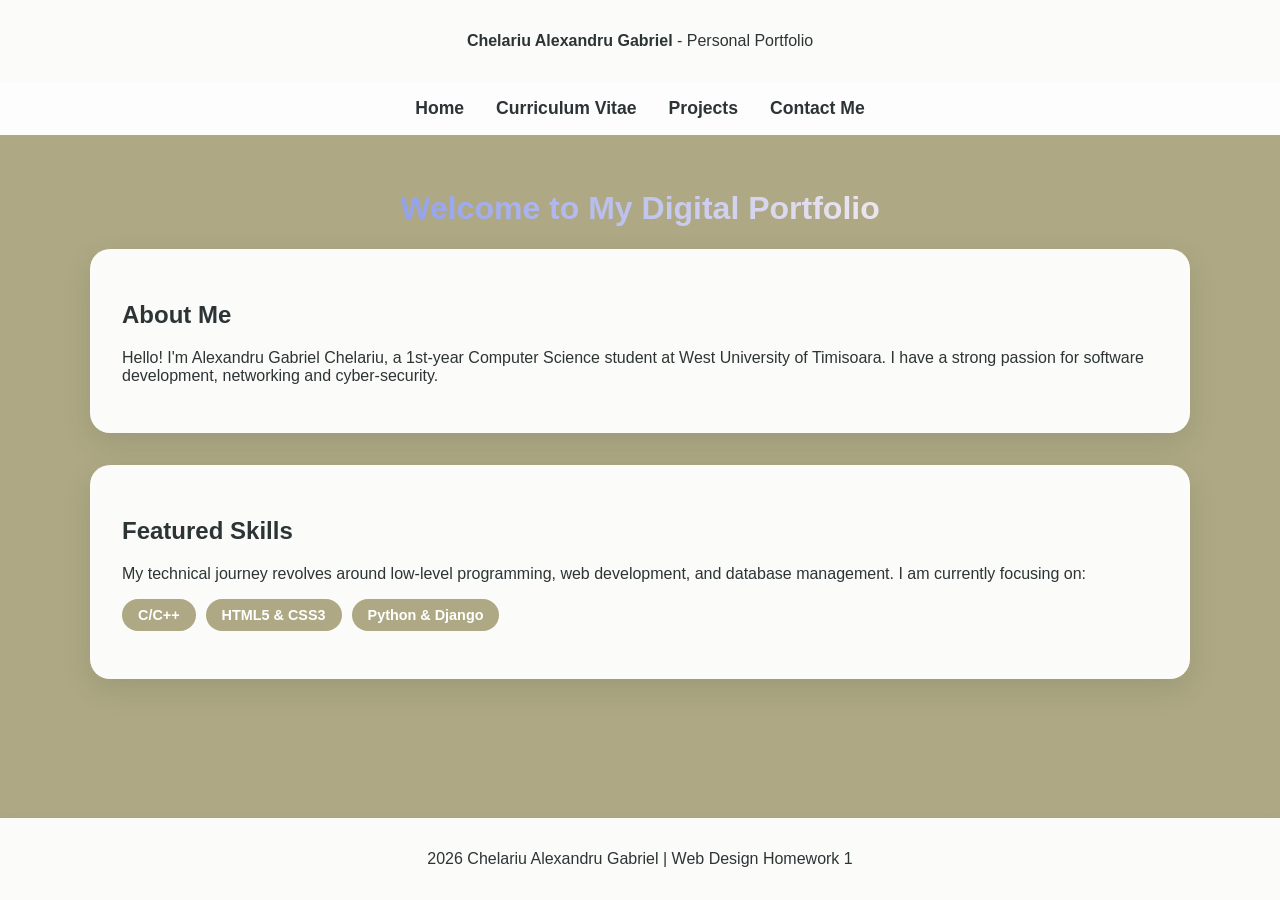
==== index.html @ 6ce9355f "initial commit" ====
<!DOCTYPE html>
<html lang="en">

<head>
    <meta charset="UTF-8">
    <meta name="viewport" content="width=device-width, initial-scale=1.0">
    <title>Personal Brand + CV | Chelariu Alexandru Gabriel</title>
    <link rel="stylesheet" href="style.css">
</head>

<body>
    <a href="#main-content" class="skip-link">Skip to main content</a>

    <header>
        <p> <strong>Chelariu Alexandru Gabriel</strong> - Personal Portfolio</p>
    </header>

    <nav aria-label="Main navigation">
        <ul>
            <li><a href="index.html">Home</a></li>
            <li><a href="cv.html">Curriculum Vitae</a></li>
            <li><a href="projects.html">Projects</a></li>
            <li><a href="contact.html">Contact Me</a></li>
        </ul>
    </nav>

    <main id="main-content" class="container">
        <h1 style = "text-align: center; display: block;" class = "gradient-text">Welcome to My Digital Portfolio</h1>

        <section class="panel">
            <h2>About Me</h2>
            <p>Hello! I'm Alexandru Gabriel Chelariu, a 1st-year Computer Science student at West University of Timisoara. I have a strong
                passion for software development, networking and cyber-security.</p>
        </section>

        <section class="panel">
            <h2>Featured Skills</h2>
            <p>My technical journey revolves around low-level programming, web development, and database management. I
                am currently focusing on:</p>
            <div class="skills-list">
                <span class="skill-tag">C/C++</span>
                <span class="skill-tag">HTML5 & CSS3</span>
                <span class="skill-tag">Python & Django</span>
            </div>
        </section>
    </main>

    <footer>
        <p>2026 Chelariu Alexandru Gabriel | Web Design Homework 1</p>
    </footer>
</body>

</html>
---- style.css ----
body {
    background: #aea984;
    font-family: Tahoma, sans-serif;
    margin: 0;
    padding: 0;
    color: #2d3436;
    display: flex;
    flex-direction: column;
    min-height: 100vh;
}

.skip-link {
    position: absolute;
    top: -40px;
    left: 0;
    background: #5974eb;
    color: white;
    padding: 8px;
    z-index: 100;
    transition: top 0.2s;
    text-decoration: none;
    font-weight: bold;
}

.skip-link:focus {
    top: 0;
}

header,
footer {
    background: rgba(255, 255, 255, 0.95);
    text-align: center;
    padding: 1rem;
    box-shadow: 0 2px 10px rgba(0, 0, 0, 0.05);
}

nav {
    background: #fdfdfd;
    padding: 1rem;
    border-bottom: 2px solid #aea984;
}

nav ul {
    list-style: none;
    padding: 0;
    margin: 0;
    display: flex;
    justify-content: center;
    gap: 2rem;
}

nav a {
    text-decoration: none;
    color: #2d3436;
    font-weight: bold;
    font-size: 1.1rem;
}

nav a:hover {
    color: #5974eb;
    transition: 0.3s ease-in-out;
}

.container {
    max-width: 1100px;
    margin: 2rem auto;
    padding: 0 1rem;
    flex: 1;
}

#contact_h1_main {
    text-align: center;
    color: white;
}

.panel {
    background: rgba(255, 255, 255, 0.95);
    padding: 2rem;
    border-radius: 20px;
    box-shadow: 0 10px 30px rgba(0, 0, 0, 0.1);
    margin-bottom: 2rem;
}

#contact_panel_main {
    max-width: 600px;
    margin: 0 auto;
}

.gradient-text {
    display: inline-block;
    font-weight: bold;
    background: linear-gradient(to right, #5974eb 0%, #eae4ef 70%);
    -webkit-background-clip: text;
    background-clip: text;
    color: transparent;
    text-decoration: none;
}

.cv-container {
    display: grid;
    grid-template-columns: 320px 1fr;
    gap: 2rem;
}

.sidebar {
    text-align: center;
    display: flex;
    flex-direction: column;
    align-items: center;
}

#profile-image {
    width: 120px;
    height: 120px;
    border-radius: 50%;
    object-fit: cover;
    border: 1px solid #2d3436;
}

.skills-list {
    display: flex;
    flex-wrap: wrap;
    gap: 10px;
    margin-bottom: 1rem;
}

.skill-tag {
    background: #aea984;
    color: white;
    padding: 0.5rem 1rem;
    border-radius: 20px;
    font-size: 0.9rem;
    font-weight: bold;
}

.projects-grid {
    display: grid;
    grid-template-columns: repeat(auto-fit, minmax(220px, 1fr));
    gap: 1.5rem;
}

.project-card {
    background: #fdfdfd;
    padding: 1.5rem;
    border-radius: 15px;
    border: 1px solid #e0e0e0;
}

#projects_title_main{
    text-align: center;
    color: white;
}

table {
    width: 100%;
    border-collapse: collapse;
    margin-top: 1rem;
}

caption {
    font-size: 1.2rem;
    font-weight: bold;
    margin-bottom: 1rem;
    color: #2d3436;
}

th,
td {
    padding: 12px;
    text-align: left;
    border-bottom: 1px solid #ddd;
}

th {
    background-color: #aea984;
    color: white;
}

tr:hover {
    background-color: #f1f1f1;
}

fieldset {
    border: 2px solid #aea984;
    border-radius: 10px;
    padding: 1.5rem;
    margin-bottom: 1rem;
}

legend {
    font-weight: bold;
    color: #2d3436;
    padding: 0 10px;
}

.form-group {
    margin-bottom: 1.2rem;
    display: flex;
    flex-direction: column;
}

label {
    margin-bottom: 0.5rem;
    font-weight: bold;
}

input[type="text"],
input[type="email"],
select,
textarea {
    padding: 10px;
    border: 1px solid #ccc;
    border-radius: 5px;
    font-family: inherit;
}

button[type="submit"] {
    background: #5974eb;
    color: white;
    border: none;
    padding: 10px 20px;
    border-radius: 5px;
    cursor: pointer;
    font-size: 1rem;
    font-weight: bold;
}

button[type="submit"]:hover {
    background: #3b50a8;
}
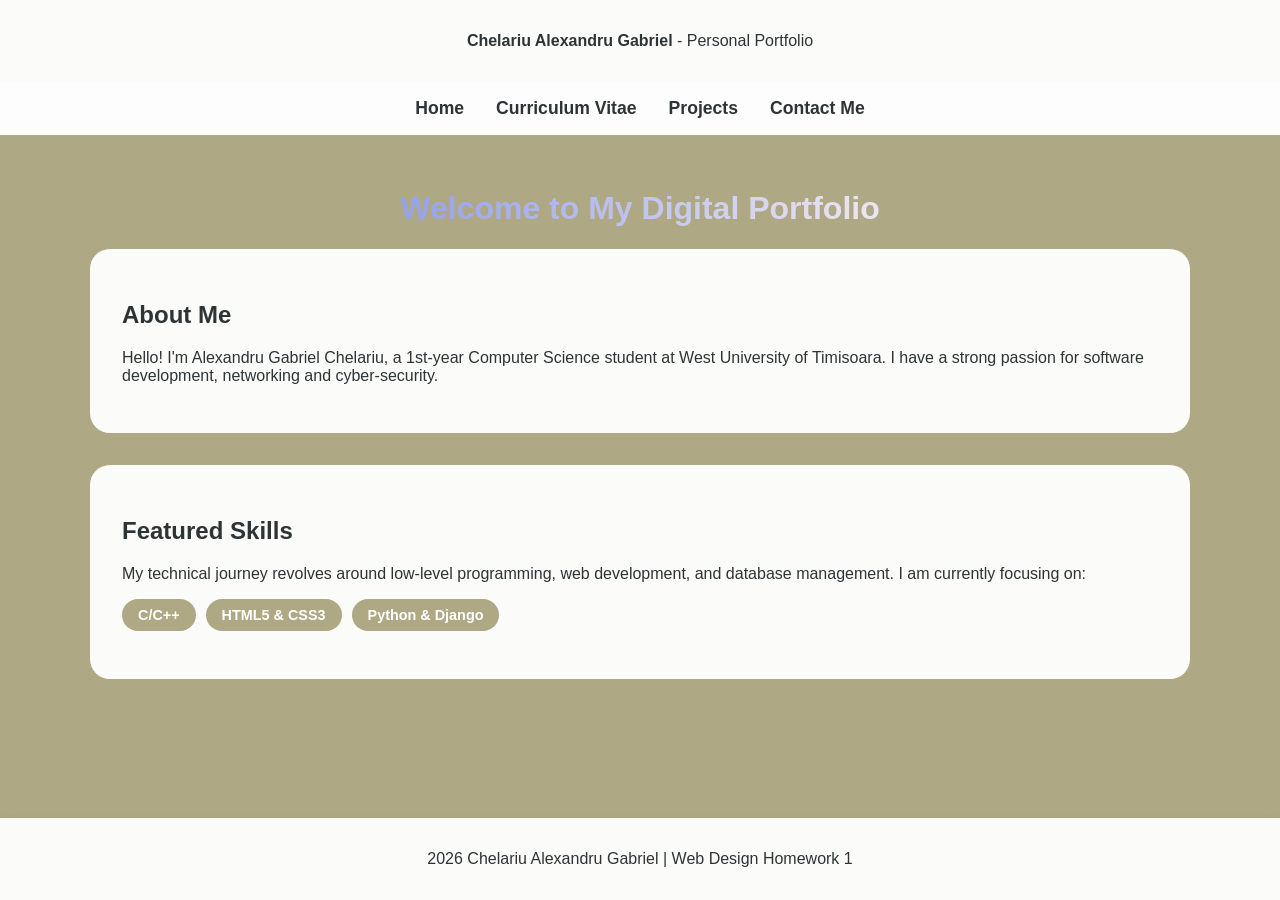
==== commit 1a861cf1: "Incremental Changes" ====
--- a/index.html
+++ b/index.html
@@ -9,12 +9,12 @@
 </head>
 
 <body>
+    
     <a href="#main-content" class="skip-link">Skip to main content</a>
-
     <header>
         <p> <strong>Chelariu Alexandru Gabriel</strong> - Personal Portfolio</p>
     </header>
-
+    
     <nav aria-label="Main navigation">
         <ul>
             <li><a href="index.html">Home</a></li>
--- a/style.css
+++ b/style.css
@@ -10,7 +10,7 @@
 }
 
 .skip-link {
-    position: absolute;
+    position: fixed;
     top: -40px;
     left: 0;
     background: #5974eb;
@@ -77,7 +77,6 @@
     background: rgba(255, 255, 255, 0.95);
     padding: 2rem;
     border-radius: 20px;
-    box-shadow: 0 10px 30px rgba(0, 0, 0, 0.1);
     margin-bottom: 2rem;
 }
 
@@ -98,7 +97,6 @@
 
 .cv-container {
     display: grid;
-    grid-template-columns: 320px 1fr;
     gap: 2rem;
 }
 
@@ -146,6 +144,22 @@
     border: 1px solid #e0e0e0;
 }
 
+.h2-title-cv {
+    border-bottom: 2px solid #aea984;
+    padding-bottom: 0.5rem;
+}
+
+.title-project-cv {
+    margin: 0 0 0.5rem 0;
+    font-size: 1.2rem;
+}
+
+.description-cv-paragraph {
+    margin: 0;
+    font-size: 0.9rem;
+    color: #555;
+}
+
 #projects_title_main{
     text-align: center;
     color: white;
@@ -153,7 +167,6 @@
 
 table {
     width: 100%;
-    border-collapse: collapse;
     margin-top: 1rem;
 }
 
@@ -220,7 +233,6 @@
     border: none;
     padding: 10px 20px;
     border-radius: 5px;
-    cursor: pointer;
     font-size: 1rem;
     font-weight: bold;
 }
